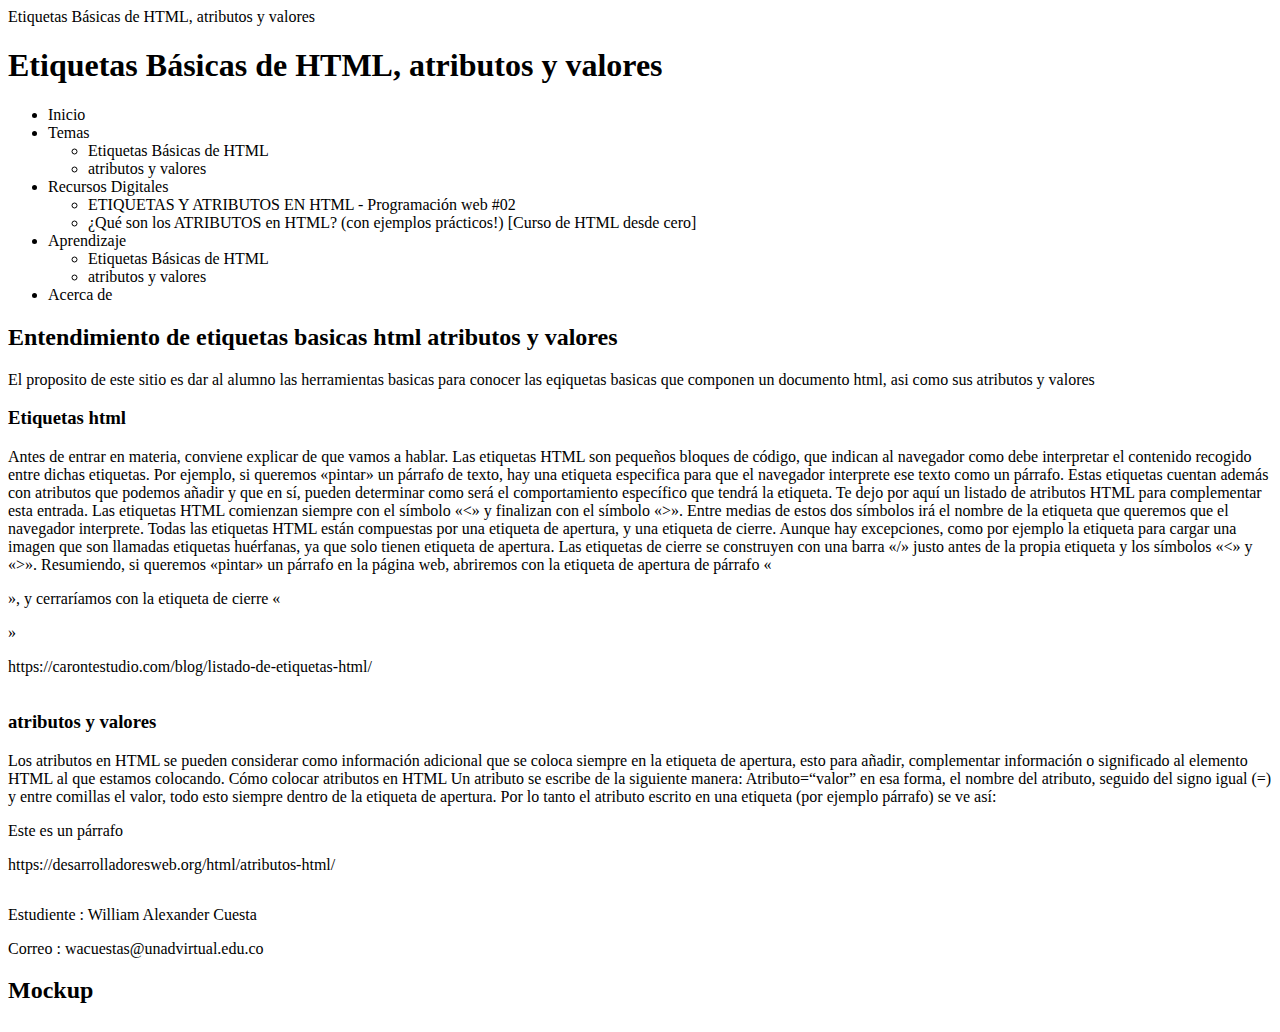
==== Fase 3/index.html @ 895b41f0 "configuracion index" ====
<HTML>
    <head>
        <meta charset="utf-8">
        <meta http-equiv="X-UA-Compatible" content="IE=edge">
        <título>Etiquetas Básicas de HTML, atributos y valores</title>
        <meta nombre="descripción" contenido="">
        <meta name="viewport" content="width=device-width, initial-scale=1">
        <link rel="hoja de estilo" href="">
    </head>
    <body>
        <header>
            <h1> Etiquetas Básicas de HTML, atributos y valores</h1>
        </header>
        <nav>
            <ul>
                <li>Inicio</li>
                <li>Temas
                    <ul>
                        <li>Etiquetas Básicas de HTML </li>
                        <li>atributos y valores</li>
                    </ul>
                </li>
                <li>Recursos Digitales
                    <ul>
                        <li>ETIQUETAS Y ATRIBUTOS EN HTML - Programación web #02</li>
                        <a href="https://www.youtube.com/watch?v=gaxsPBw-fqQ"></a>
                        <li>¿Qué son los ATRIBUTOS en HTML? (con ejemplos prácticos!) [Curso de HTML desde cero]</li>
                        <a href="https://www.youtube.com/watch?v=AH0olSnnaRI"></a>
                    </ul>
                </li>
    
                <li>Aprendizaje
                    <ul>
                        <li>Etiquetas Básicas de HTML</li>
                        <li>atributos y valores</li>
                    </ul>
                </li>
    
                <li>Acerca de</li>
            </ul>
        </nav>
        <section>
            <h2>Entendimiento de etiquetas basicas html atributos y valores</h2>
            <p>
                El proposito de este sitio es dar al alumno las herramientas basicas para conocer las eqiquetas basicas que componen un documento html,
                asi como sus atributos y valores
    
            </p>
    
            <Article>
                <h3>Etiquetas html</h3>
                <P>
                    Antes de entrar en materia, conviene explicar de que vamos a hablar. 
                    Las etiquetas HTML son pequeños bloques de código, que indican al navegador como debe interpretar el contenido recogido entre 
                    dichas etiquetas. Por ejemplo, si queremos «pintar» un párrafo de texto, hay una etiqueta especifica para que el navegador 
                    interprete ese texto como un párrafo. Estas etiquetas cuentan además con atributos que podemos añadir y que en sí, 
                    pueden determinar como será el comportamiento específico que tendrá la etiqueta. Te dejo por aquí un listado de atributos HTML 
                    para complementar esta entrada.

                    Las etiquetas HTML comienzan siempre con el símbolo «<» y finalizan con el símbolo «>». Entre medias de estos dos símbolos irá 
                    el nombre de la etiqueta que queremos que el navegador interprete.

                    Todas las etiquetas HTML están compuestas por una etiqueta de apertura, y una etiqueta de cierre. Aunque hay excepciones, 
                    como por ejemplo la etiqueta para cargar una imagen que son llamadas etiquetas huérfanas, ya que solo tienen etiqueta de apertura.

                    Las etiquetas de cierre se construyen con una barra «/» justo antes de la propia etiqueta y los símbolos «<» y «>». Resumiendo, 
                    si queremos «pintar» un párrafo en la página web, abriremos con la etiqueta de apertura de párrafo «<p>», y cerraríamos con la 
                        etiqueta de cierre «</p>»
                    <p>
                        https://carontestudio.com/blog/listado-de-etiquetas-html/
                    </p>
                    <img src="C:\Users\willi\OneDrive\Documentos\GitHub\DSW-WilliamCuesta\fase2\estrectura-etiquetas-html-1024x346.jpg" alt="">
    
                </P>
    
            </Article>
            <article>
                <h3>atributos y valores</h3>
                <p>
                    Los atributos en HTML se pueden considerar como información adicional que se coloca siempre en la etiqueta de apertura, 
                    esto para añadir, complementar información o significado al elemento HTML al que estamos colocando.

                    Cómo colocar atributos en HTML
                    Un atributo se escribe de la siguiente manera: Atributo=“valor”  en esa forma, el nombre del atributo, seguido del signo 
                    igual (=) y entre comillas el valor, todo esto siempre dentro de la etiqueta de apertura.

                    Por lo tanto el atributo escrito en una etiqueta (por ejemplo párrafo) se ve así: <p atributo="valor">Este es un párrafo</p>
               

                </p>
                <p>
                    https://desarrolladoresweb.org/html/atributos-html/
                </p>

                      <img src="C:\Users\willi\OneDrive\Documentos\GitHub\DSW-WilliamCuesta\fase2\etiquetas.png" alt="">
    
                </p>
    
            </article>
        </section>
        <footer>
            <p>
                Estudiente : William Alexander Cuesta
            </p>
            <p>
                Correo : wacuestas@unadvirtual.edu.co
            </p>
            
           
    
        </footer>
        <header>
            <h2>            
                Mockup
            </h2>
            <img src="C:\Users\willi\OneDrive\Documentos\GitHub\DSW-WilliamCuesta\fase2\Mockup.PNG" alt="">
        </header>
    
    </body>
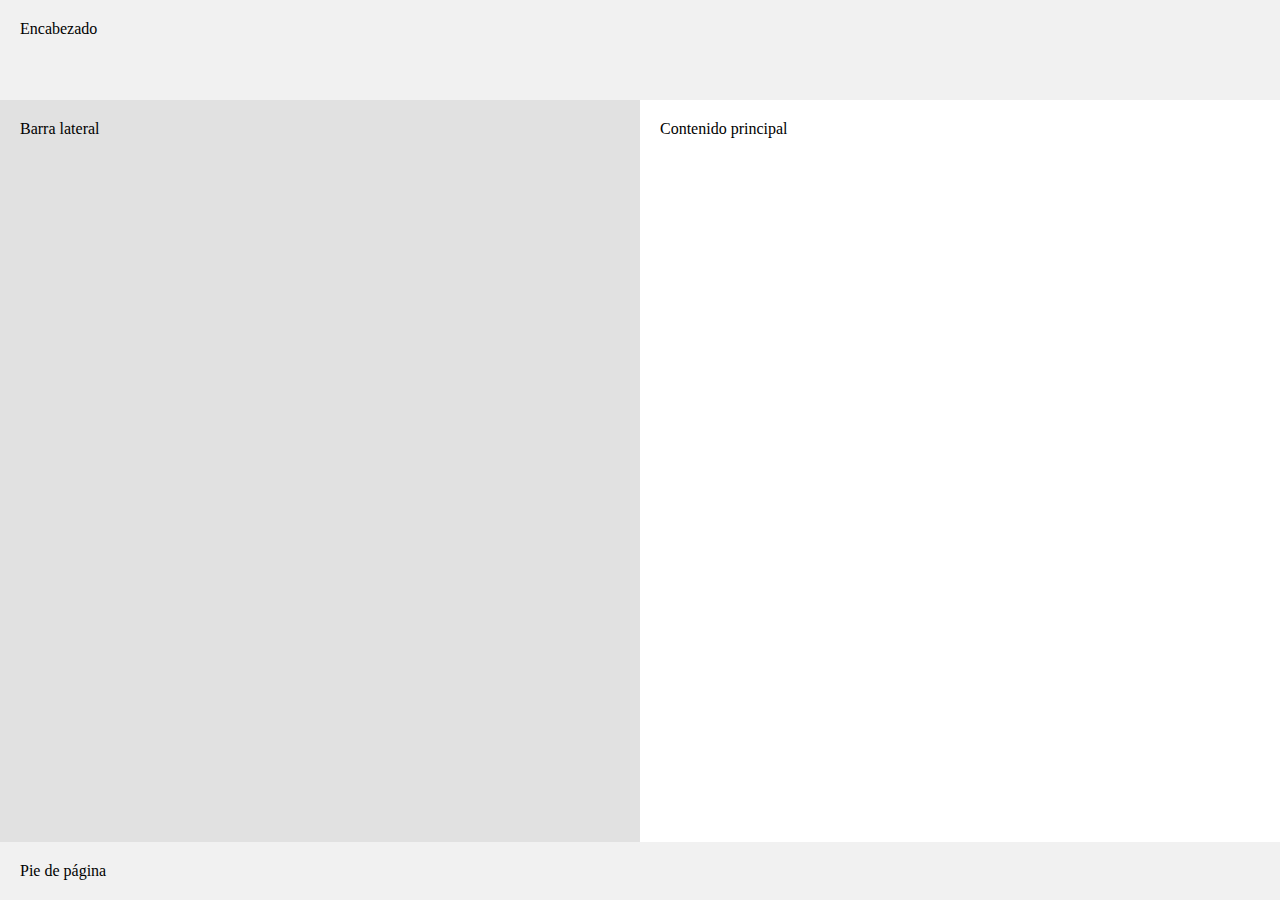
==== commit 7efde38f: "commit grid" ====
--- a/Fase 3/index.html
+++ b/Fase 3/index.html
@@ -1,119 +1,49 @@
-<HTML>
-    <head>
-        <meta charset="utf-8">
-        <meta http-equiv="X-UA-Compatible" content="IE=edge">
-        <título>Etiquetas Básicas de HTML, atributos y valores</title>
-        <meta nombre="descripción" contenido="">
-        <meta name="viewport" content="width=device-width, initial-scale=1">
-        <link rel="hoja de estilo" href="">
-    </head>
-    <body>
-        <header>
-            <h1> Etiquetas Básicas de HTML, atributos y valores</h1>
-        </header>
-        <nav>
-            <ul>
-                <li>Inicio</li>
-                <li>Temas
-                    <ul>
-                        <li>Etiquetas Básicas de HTML </li>
-                        <li>atributos y valores</li>
-                    </ul>
-                </li>
-                <li>Recursos Digitales
-                    <ul>
-                        <li>ETIQUETAS Y ATRIBUTOS EN HTML - Programación web #02</li>
-                        <a href="https://www.youtube.com/watch?v=gaxsPBw-fqQ"></a>
-                        <li>¿Qué son los ATRIBUTOS en HTML? (con ejemplos prácticos!) [Curso de HTML desde cero]</li>
-                        <a href="https://www.youtube.com/watch?v=AH0olSnnaRI"></a>
-                    </ul>
-                </li>
+<!DOCTYPE html>
+<html>
+<head>
+  <title>Página con CSS Grid</title>
+  <style>
+    body {
+      margin: 0;
+      padding: 0;
+      display: grid;
+      grid-template-columns: 1fr 1fr;
+      grid-template-rows: 100px 1fr;
+      grid-template-areas:
+        "header header"
+        "sidebar content";
+      min-height: 100vh;
+    }
     
-                <li>Aprendizaje
-                    <ul>
-                        <li>Etiquetas Básicas de HTML</li>
-                        <li>atributos y valores</li>
-                    </ul>
-                </li>
+    header {
+      grid-area: header;
+      background-color: #f1f1f1;
+      padding: 20px;
+    }
     
-                <li>Acerca de</li>
-            </ul>
-        </nav>
-        <section>
-            <h2>Entendimiento de etiquetas basicas html atributos y valores</h2>
-            <p>
-                El proposito de este sitio es dar al alumno las herramientas basicas para conocer las eqiquetas basicas que componen un documento html,
-                asi como sus atributos y valores
+    sidebar {
+      grid-area: sidebar;
+      background-color: #e1e1e1;
+      padding: 20px;
+    }
     
-            </p>
+    content {
+      grid-area: content;
+      background-color: #ffffff;
+      padding: 20px;
+    }
     
-            <Article>
-                <h3>Etiquetas html</h3>
-                <P>
-                    Antes de entrar en materia, conviene explicar de que vamos a hablar. 
-                    Las etiquetas HTML son pequeños bloques de código, que indican al navegador como debe interpretar el contenido recogido entre 
-                    dichas etiquetas. Por ejemplo, si queremos «pintar» un párrafo de texto, hay una etiqueta especifica para que el navegador 
-                    interprete ese texto como un párrafo. Estas etiquetas cuentan además con atributos que podemos añadir y que en sí, 
-                    pueden determinar como será el comportamiento específico que tendrá la etiqueta. Te dejo por aquí un listado de atributos HTML 
-                    para complementar esta entrada.
-
-                    Las etiquetas HTML comienzan siempre con el símbolo «<» y finalizan con el símbolo «>». Entre medias de estos dos símbolos irá 
-                    el nombre de la etiqueta que queremos que el navegador interprete.
-
-                    Todas las etiquetas HTML están compuestas por una etiqueta de apertura, y una etiqueta de cierre. Aunque hay excepciones, 
-                    como por ejemplo la etiqueta para cargar una imagen que son llamadas etiquetas huérfanas, ya que solo tienen etiqueta de apertura.
-
-                    Las etiquetas de cierre se construyen con una barra «/» justo antes de la propia etiqueta y los símbolos «<» y «>». Resumiendo, 
-                    si queremos «pintar» un párrafo en la página web, abriremos con la etiqueta de apertura de párrafo «<p>», y cerraríamos con la 
-                        etiqueta de cierre «</p>»
-                    <p>
-                        https://carontestudio.com/blog/listado-de-etiquetas-html/
-                    </p>
-                    <img src="C:\Users\willi\OneDrive\Documentos\GitHub\DSW-WilliamCuesta\fase2\estrectura-etiquetas-html-1024x346.jpg" alt="">
-    
-                </P>
-    
-            </Article>
-            <article>
-                <h3>atributos y valores</h3>
-                <p>
-                    Los atributos en HTML se pueden considerar como información adicional que se coloca siempre en la etiqueta de apertura, 
-                    esto para añadir, complementar información o significado al elemento HTML al que estamos colocando.
-
-                    Cómo colocar atributos en HTML
-                    Un atributo se escribe de la siguiente manera: Atributo=“valor”  en esa forma, el nombre del atributo, seguido del signo 
-                    igual (=) y entre comillas el valor, todo esto siempre dentro de la etiqueta de apertura.
-
-                    Por lo tanto el atributo escrito en una etiqueta (por ejemplo párrafo) se ve así: <p atributo="valor">Este es un párrafo</p>
-               
-
-                </p>
-                <p>
-                    https://desarrolladoresweb.org/html/atributos-html/
-                </p>
-
-                      <img src="C:\Users\willi\OneDrive\Documentos\GitHub\DSW-WilliamCuesta\fase2\etiquetas.png" alt="">
-    
-                </p>
-    
-            </article>
-        </section>
-        <footer>
-            <p>
-                Estudiente : William Alexander Cuesta
-            </p>
-            <p>
-                Correo : wacuestas@unadvirtual.edu.co
-            </p>
-            
-           
-    
-        </footer>
-        <header>
-            <h2>            
-                Mockup
-            </h2>
-            <img src="C:\Users\willi\OneDrive\Documentos\GitHub\DSW-WilliamCuesta\fase2\Mockup.PNG" alt="">
-        </header>
-    
-    </body>+    footer {
+      grid-column: 1 / span 2;
+      background-color: #f1f1f1;
+      padding: 20px;
+    }
+  </style>
+</head>
+<body>
+  <header>Encabezado</header>
+  <sidebar>Barra lateral</sidebar>
+  <content>Contenido principal</content>
+  <footer>Pie de página</footer>
+</body>
+</html>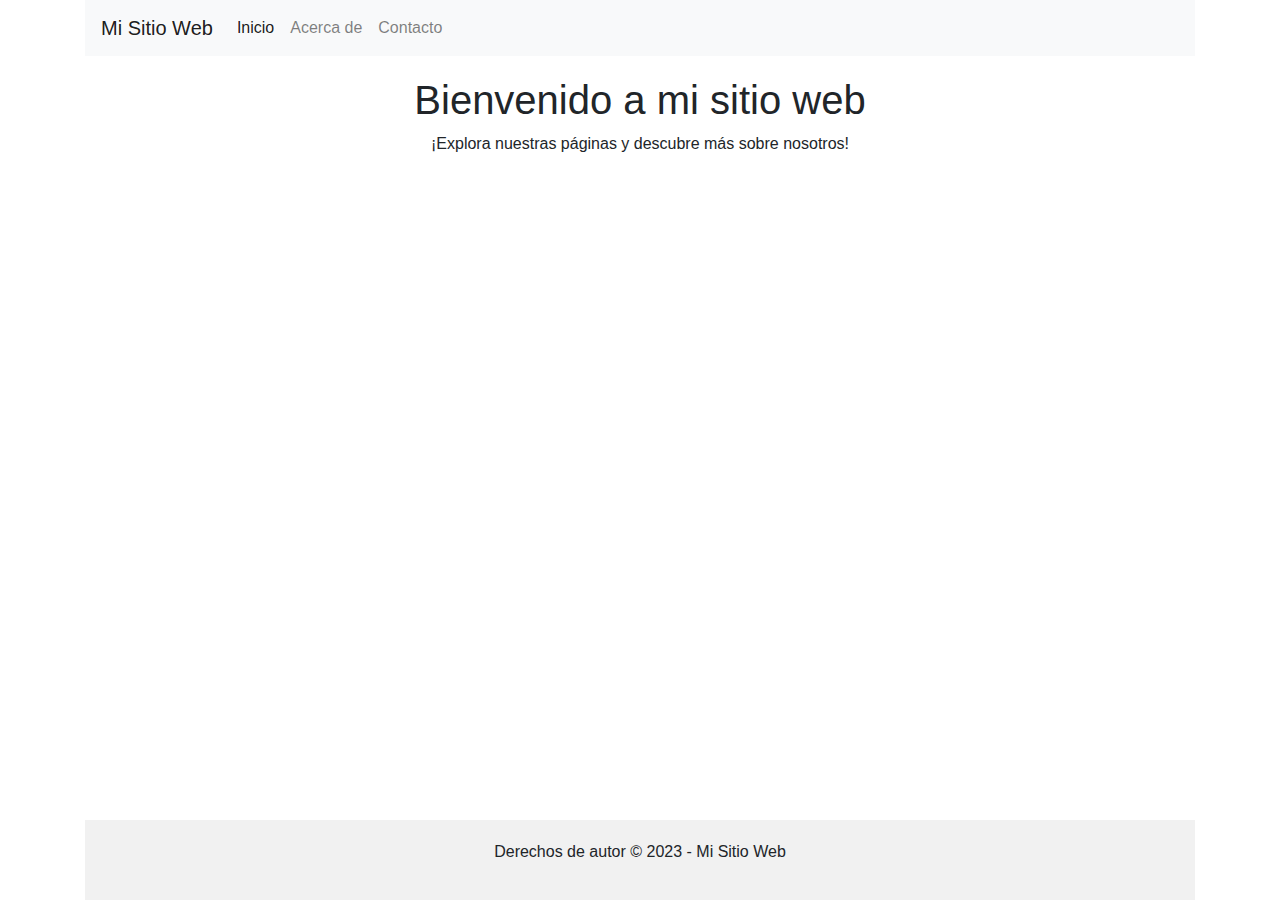
==== commit 43ad5b81: "publicado17_01" ====
--- a/Fase 3/index.html
+++ b/Fase 3/index.html
@@ -1,49 +1,46 @@
 <!DOCTYPE html>
 <html>
 <head>
-  <title>Página con CSS Grid</title>
-  <style>
-    body {
-      margin: 0;
-      padding: 0;
-      display: grid;
-      grid-template-columns: 1fr 1fr;
-      grid-template-rows: 100px 1fr;
-      grid-template-areas:
-        "header header"
-        "sidebar content";
-      min-height: 100vh;
-    }
-    
-    header {
-      grid-area: header;
-      background-color: #f1f1f1;
-      padding: 20px;
-    }
-    
-    sidebar {
-      grid-area: sidebar;
-      background-color: #e1e1e1;
-      padding: 20px;
-    }
-    
-    content {
-      grid-area: content;
-      background-color: #ffffff;
-      padding: 20px;
-    }
-    
-    footer {
-      grid-column: 1 / span 2;
-      background-color: #f1f1f1;
-      padding: 20px;
-    }
-  </style>
+  <title>Mi sitio web</title>
+  <link rel="stylesheet" href="https://stackpath.bootstrapcdn.com/bootstrap/4.5.0/css/bootstrap.min.css">
+  <link rel="stylesheet" href="styles.css">
 </head>
 <body>
-  <header>Encabezado</header>
-  <sidebar>Barra lateral</sidebar>
-  <content>Contenido principal</content>
-  <footer>Pie de página</footer>
+  <div class="container">
+    <header class="header">
+      <nav class="navbar navbar-expand-lg navbar-light bg-light">
+        <a class="navbar-brand" href="#">Mi Sitio Web</a>
+        <button class="navbar-toggler" type="button" data-toggle="collapse" data-target="#navbarNav" aria-controls="navbarNav" aria-expanded="false" aria-label="Toggle navigation">
+          <span class="navbar-toggler-icon"></span>
+        </button>
+        <div class="collapse navbar-collapse" id="navbarNav">
+          <ul class="navbar-nav">
+            <li class="nav-item active">
+              <a class="nav-link" href="index.html">Inicio</a>
+            </li>
+            <li class="nav-item">
+              <a class="nav-link" href="about.html">Acerca de</a>
+            </li>
+            <li class="nav-item">
+              <a class="nav-link" href="contact.html">Contacto</a>
+            </li>
+          </ul>
+        </div>
+      </nav>
+    </header>
+    
+    <main class="main">
+      <h1>Bienvenido a mi sitio web</h1>
+      <p>¡Explora nuestras páginas y descubre más sobre nosotros!</p>
+    </main>
+    
+    <footer class="footer">
+      <p>Derechos de autor &copy; 2023 - Mi Sitio Web</p>
+    </footer>
+  </div>
+  
+  <script src="https://code.jquery.com/jquery-3.5.1.slim.min.js"></script>
+  <script src="https://cdn.jsdelivr.net/npm/@popperjs/core@2.5.4/dist/umd/popper.min.js"></script>
+  <script src="https://stackpath.bootstrapcdn.com/bootstrap/4.5.0/js/bootstrap.min.js"></script>
 </body>
 </html>--- a/Fase 3/styles.css
+++ b/Fase 3/styles.css
@@ -0,0 +1,22 @@
+.container {
+    display: grid;
+    grid-template-rows: auto 1fr auto;
+    min-height: 100vh;
+  }
+  
+  .header {
+    grid-row: 1;
+  }
+  
+  .main {
+    grid-row: 2;
+    text-align: center;
+    padding: 20px;
+  }
+  
+  .footer {
+    grid-row: 3;
+    text-align: center;
+    background-color: #f1f1f1;
+    padding: 20px;
+  }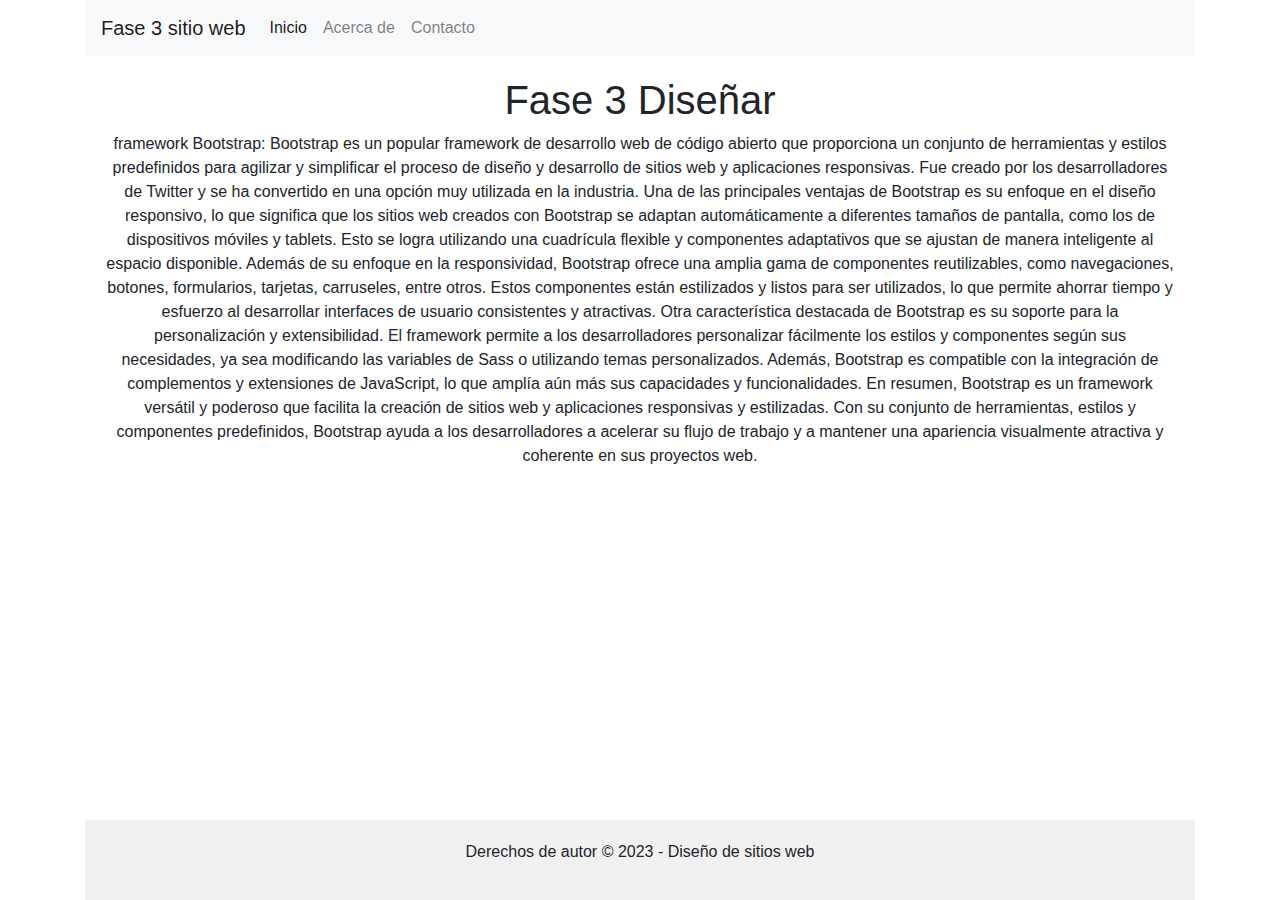
==== commit ee21322a: "commit 02" ====
--- a/Fase 3/index.html
+++ b/Fase 3/index.html
@@ -1,7 +1,7 @@
 <!DOCTYPE html>
 <html>
 <head>
-  <title>Mi sitio web</title>
+  <title>Fase 3 sitio web</title>
   <link rel="stylesheet" href="https://stackpath.bootstrapcdn.com/bootstrap/4.5.0/css/bootstrap.min.css">
   <link rel="stylesheet" href="styles.css">
 </head>
@@ -9,7 +9,7 @@
   <div class="container">
     <header class="header">
       <nav class="navbar navbar-expand-lg navbar-light bg-light">
-        <a class="navbar-brand" href="#">Mi Sitio Web</a>
+        <a class="navbar-brand" href="#">Fase 3 sitio web</a>
         <button class="navbar-toggler" type="button" data-toggle="collapse" data-target="#navbarNav" aria-controls="navbarNav" aria-expanded="false" aria-label="Toggle navigation">
           <span class="navbar-toggler-icon"></span>
         </button>
@@ -30,12 +30,26 @@
     </header>
     
     <main class="main">
-      <h1>Bienvenido a mi sitio web</h1>
-      <p>¡Explora nuestras páginas y descubre más sobre nosotros!</p>
+      <h1>Fase 3 Diseñar</h1>
+      <p>
+        framework Bootstrap:
+
+        Bootstrap es un popular framework de desarrollo web de código abierto que proporciona un conjunto de herramientas y estilos predefinidos para agilizar y simplificar el proceso de diseño y desarrollo de sitios web y aplicaciones responsivas. Fue creado por los desarrolladores de Twitter y se ha convertido en una opción muy utilizada en la industria.
+        
+        Una de las principales ventajas de Bootstrap es su enfoque en el diseño responsivo, lo que significa que los sitios web creados con Bootstrap se adaptan automáticamente a diferentes tamaños de pantalla, como los de dispositivos móviles y tablets. Esto se logra utilizando una cuadrícula flexible y componentes adaptativos que se ajustan de manera inteligente al espacio disponible.
+        
+        Además de su enfoque en la responsividad, Bootstrap ofrece una amplia gama de componentes reutilizables, como navegaciones, botones, formularios, tarjetas, carruseles, entre otros. Estos componentes están estilizados y listos para ser utilizados, lo que permite ahorrar tiempo y esfuerzo al desarrollar interfaces de usuario consistentes y atractivas.
+        
+        Otra característica destacada de Bootstrap es su soporte para la personalización y extensibilidad. El framework permite a los desarrolladores personalizar fácilmente los estilos y componentes según sus necesidades, ya sea modificando las variables de Sass o utilizando temas personalizados. Además, Bootstrap es compatible con la integración de complementos y extensiones de JavaScript, lo que amplía aún más sus capacidades y funcionalidades.
+        
+        En resumen, Bootstrap es un framework versátil y poderoso que facilita la creación de sitios web y aplicaciones responsivas y estilizadas. Con su conjunto de herramientas, estilos y componentes predefinidos, Bootstrap ayuda a los desarrolladores a acelerar su flujo de trabajo y a mantener una apariencia visualmente atractiva y coherente en sus proyectos web.
+
+
+      </p>
     </main>
     
     <footer class="footer">
-      <p>Derechos de autor &copy; 2023 - Mi Sitio Web</p>
+      <p>Derechos de autor &copy; 2023 - Diseño de sitios web</p>
     </footer>
   </div>
   
